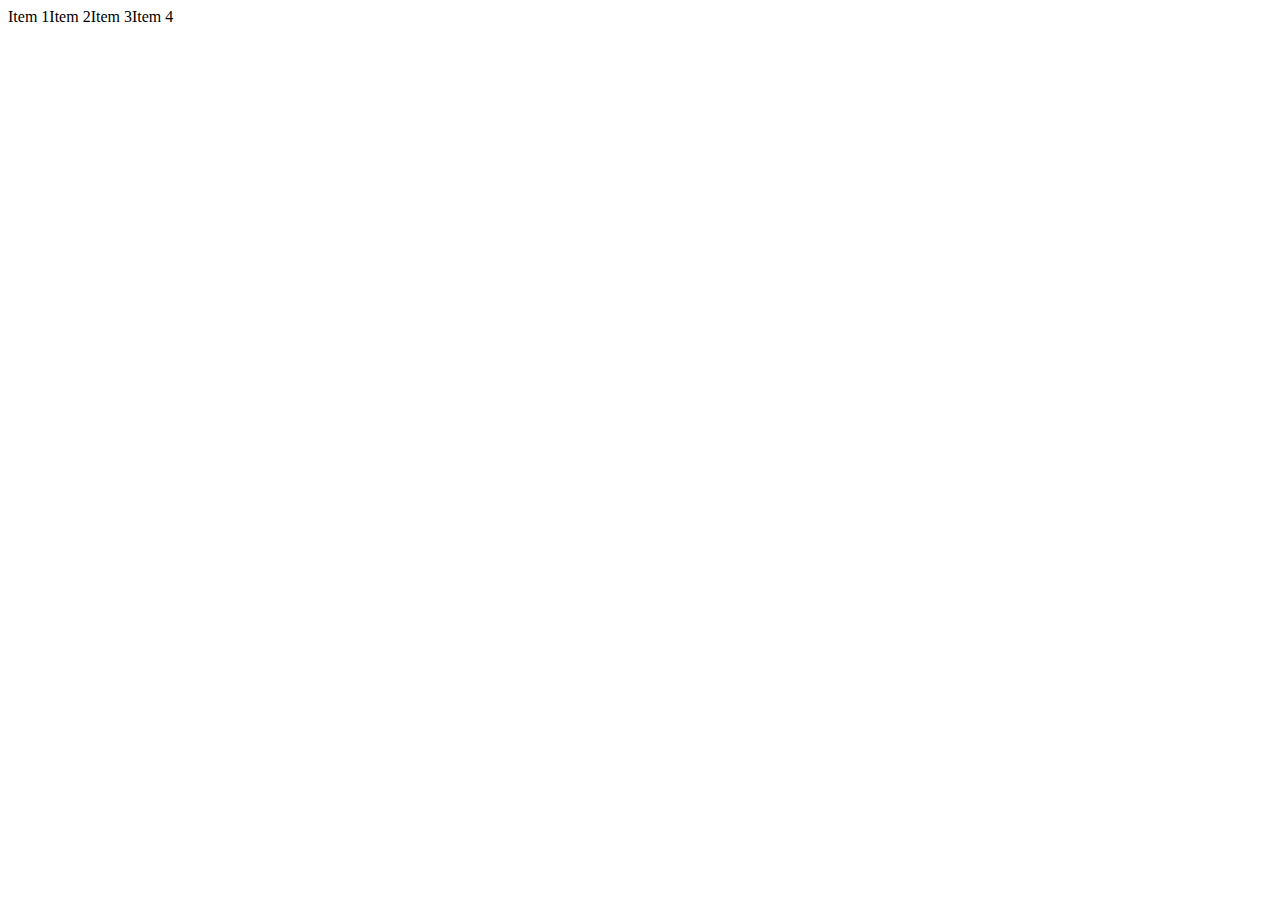
==== index.html @ 9bedd4e3 "renamed flex.html -> index.html" ====
<!DOCTYPE html>
<html lang="en">
<head>
    <meta charset="UTF-8">
    <meta name="viewport" content="width=device-width, initial-scale=1.0">
    <meta http-equiv="X-UA-Compatible" content="ie=edge">
    <link rel="stylesheet" type="text/css" href="flex.css">
    <title>Document</title>
</head>
<body>
    <div class="container">
        <div class="item">Item 1</div>
        <div class="item">Item 2</div>
        <div class="item">Item 3</div>
        <div class="item">Item 4</div>
    </div>
</body>
</html>
---- flex.css ----
.container {
    display: inline-flex;
  }
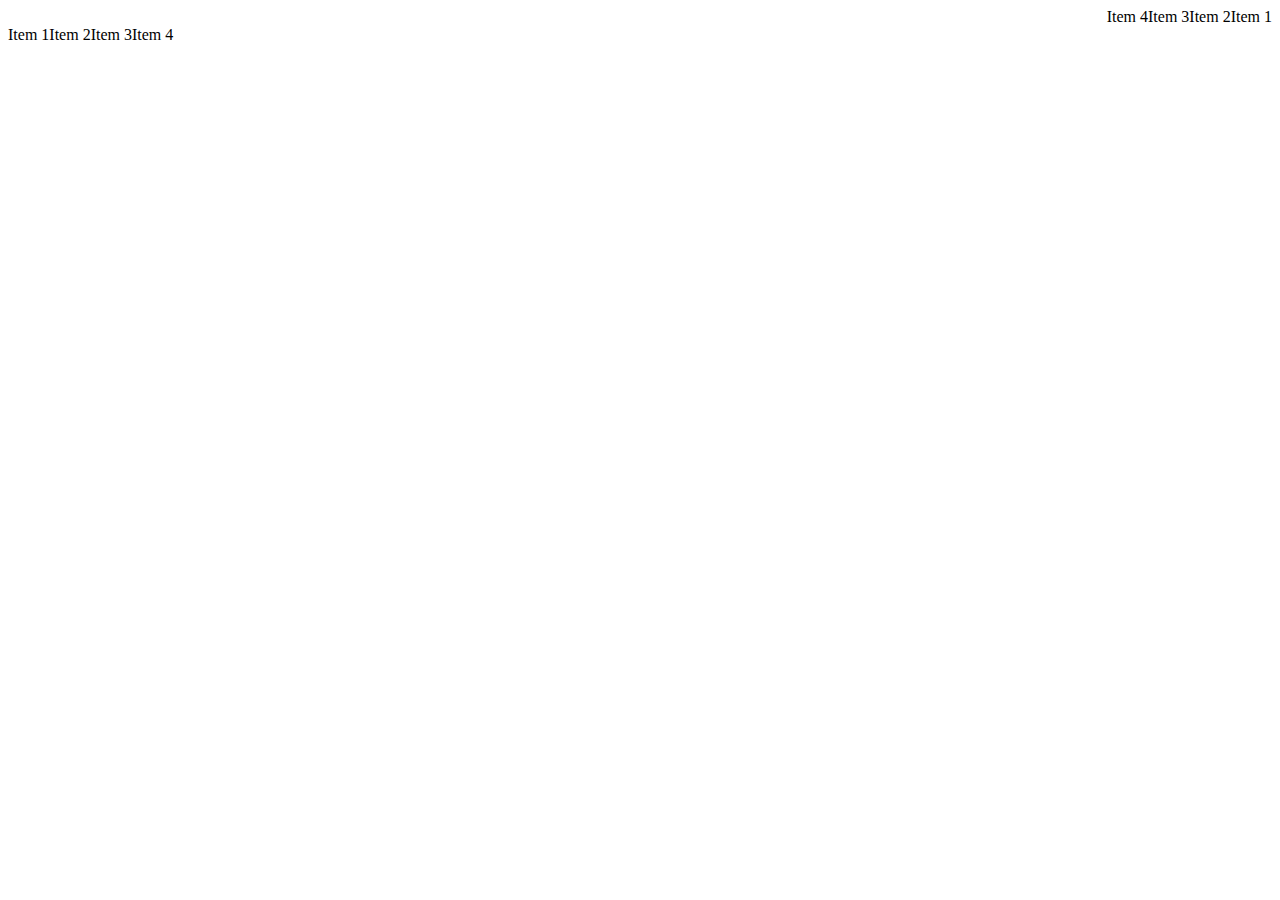
==== commit 8f227836: "added container2" ====
--- a/index.html
+++ b/index.html
@@ -4,7 +4,7 @@
     <meta charset="UTF-8">
     <meta name="viewport" content="width=device-width, initial-scale=1.0">
     <meta http-equiv="X-UA-Compatible" content="ie=edge">
-    <link rel="stylesheet" type="text/css" href="flex.css">
+    <link rel="stylesheet" type="text/css" href="/flex.css">
     <title>Document</title>
 </head>
 <body>
@@ -14,5 +14,11 @@
         <div class="item">Item 3</div>
         <div class="item">Item 4</div>
     </div>
+    <div class="container2">
+        <div class="item">Item 1</div>
+        <div class="item">Item 2</div>
+        <div class="item">Item 3</div>
+        <div class="item">Item 4</div>
+    </div>
 </body>
 </html>--- a/flex.css
+++ b/flex.css
@@ -1,3 +1,9 @@
 .container {
-    display: inline-flex;
-  }+  display: flex;
+  flex-direction: row-reverse;
+}
+
+.container2 {
+  display: flex;
+  flex-direction: row;
+}